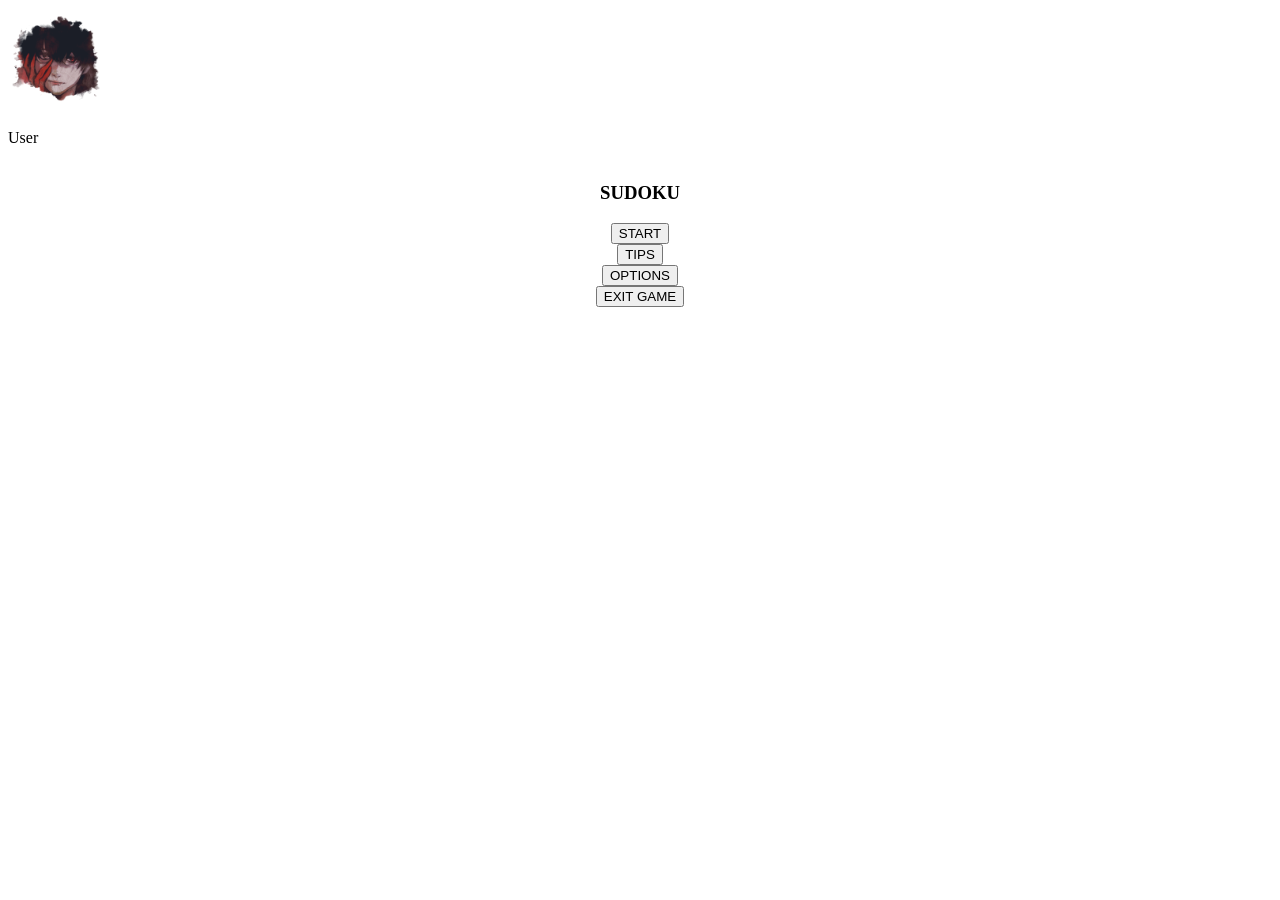
==== index.html @ e4688211 "First commit of soduko project" ====
<!DOCTYPE html>
<html lang="en">
<head>
    <meta charset="UTF-8">
    <meta name="viewport" content="width=device-width, initial-scale=1.0">
    <link rel="stylesheet" href="./css/index.css">
    <title>Sudoku by obsessixn</title>
</head>
<body>
    <section id="interfaz-main">
        <header id="interfaz-main.LoginUser">
            <section id="interfaz-main.Content" class="interfaz-mainContent">
                    <label id="login-label" class="login-labelUser">
                        <div>
                            <img class="img-user" src="./Desing/image-2.png" alt="User Icon">
                        </div>
                        <p>User</p>
                    </label>
            </section>
        </header>
        <section class="interfaz-mainTittle" id="interfaz-main.tittle">
            <h1>SUDOKU</h1>
        </section>
        <section class="interfaz-mainOptions" id="interfaz-main.options">
            <div id="interfaz-main.options.start">
                <button id="Button-Start">
                    START
                </button>
            </div>
            <div id="interfaz-main.options.tips">
                <button id="Button-Tips">
                    TIPS
                </button>
            </div>
            <div id="interfaz-main.options.options">
                <button id="Button-Options">
                    OPTIONS
                </button>
            </div>
            <div id="interfaz-main.options.exit">
                <button id="Button-Exit">
                    EXIT GAME
                </button>
            </div>
        </section>
    </section>
</body>
<script src="./js/index.js"></script>
</html>
---- css/index.css ----
.interfaz-mainContent {
    width: 20%;
    height:30%;
    display:flex;
    justify-content: flex-start;
}
.img-user {
    width: 40%;
    height: 40%;
}

.interfaz-mainTittle{
    display:flex;
    justify-content:center;
}
.interfaz-mainOptions {
    display:flex;
    flex-direction: column;
    align-items: center;
}
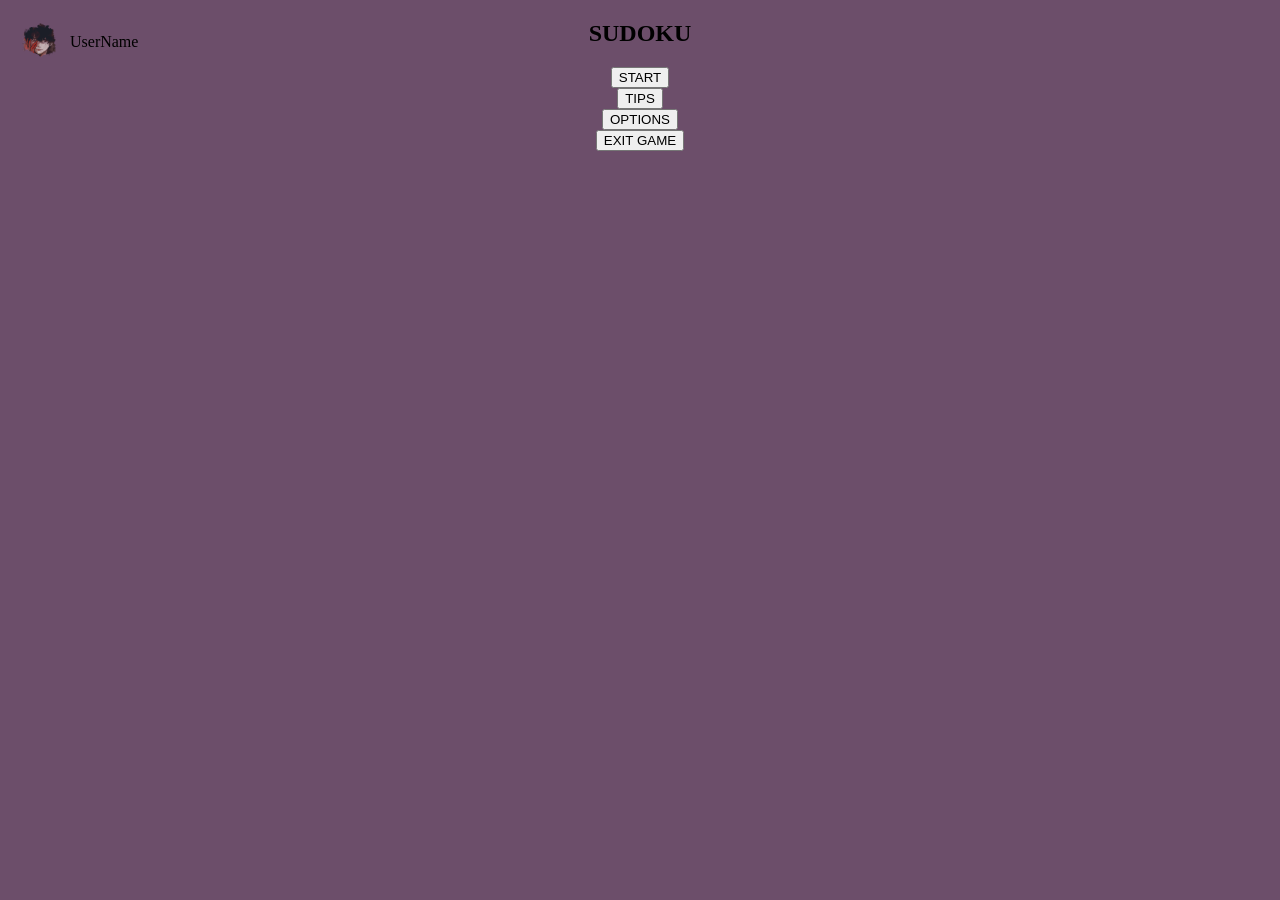
==== commit 46955b0d: "doing the desing of main interface" ====
--- a/index.html
+++ b/index.html
@@ -3,46 +3,50 @@
 <head>
     <meta charset="UTF-8">
     <meta name="viewport" content="width=device-width, initial-scale=1.0">
+    <title>Sudoku by obsessixn</title>
     <link rel="stylesheet" href="./css/index.css">
-    <title>Sudoku by obsessixn</title>
+    <link rel="stylesheet" href="./css/resposive.css">
 </head>
 <body>
-    <section id="interfaz-main">
-        <header id="interfaz-main.LoginUser">
-            <section id="interfaz-main.Content" class="interfaz-mainContent">
-                    <label id="login-label" class="login-labelUser">
-                        <div>
-                            <img class="img-user" src="./Desing/image-2.png" alt="User Icon">
-                        </div>
-                        <p>User</p>
-                    </label>
-            </section>
-        </header>
-        <section class="interfaz-mainTittle" id="interfaz-main.tittle">
-            <h1>SUDOKU</h1>
-        </section>
-        <section class="interfaz-mainOptions" id="interfaz-main.options">
-            <div id="interfaz-main.options.start">
-                <button id="Button-Start">
-                    START
-                </button>
+    <!-- User Profile Section -->
+    <header class="user-profile">
+        <a href="profile-user.html" class="user-info">
+            <div class="user-image">
+                <img src="./Desing/image-2.png" alt="User Icon">
             </div>
-            <div id="interfaz-main.options.tips">
-                <button id="Button-Tips">
-                    TIPS
-                </button>
+            <div class="user-name">
+                <p>UserName</p>
             </div>
-            <div id="interfaz-main.options.options">
-                <button id="Button-Options">
-                    OPTIONS
-                </button>
-            </div>
-            <div id="interfaz-main.options.exit">
-                <button id="Button-Exit">
-                    EXIT GAME
-                </button>
-            </div>
-        </section>
+        </a>
+    </header>
+
+    <!-- Title Section -->
+    <section class="interfaz-mainTittle" id="interfaz-main.tittle">
+        <h1>SUDOKU</h1>
+    </section>
+
+    <!-- Options Section -->
+    <section class="interfaz-mainOptions" id="interfaz-main.options">
+        <div id="interfaz-main.options.start">
+            <button id="Button-Start">
+                START
+            </button>
+        </div>
+        <div id="interfaz-main.options.tips">
+            <button id="Button-Tips">
+                TIPS
+            </button>
+        </div>
+        <div id="interfaz-main.options.options">
+            <button id="Button-Options">
+                OPTIONS
+            </button>
+        </div>
+        <div id="interfaz-main.options.exit">
+            <button id="Button-Exit">
+                EXIT GAME
+            </button>
+        </div>
     </section>
 </body>
 <script src="./js/index.js"></script>
--- a/css/index.css
+++ b/css/index.css
@@ -1,14 +1,27 @@
-.interfaz-mainContent {
-    width: 20%;
-    height:30%;
-    display:flex;
-    justify-content: flex-start;
+/* User Profile Section */
+.user-profile {
+    position: absolute;
+    top: 20px;
+    left: 20px;
 }
-.img-user {
-    width: 40%;
-    height: 40%;
+.user-info {
+    display: flex;
+    align-items: center;
+    gap: 10px;
+    text-decoration: none;
+    color: inherit;
+}
+.user-image img {
+    width: 40px;
+    height: 40px;
+    border-radius: 50%;
+    object-fit: cover;
+}
+.user-name p {
+    margin: 0;
 }
 
+/* */
 .interfaz-mainTittle{
     display:flex;
     justify-content:center;
--- a/css/resposive.css
+++ b/css/resposive.css
@@ -0,0 +1,19 @@
+* {
+    box-sizing: border-box;
+}
+
+html {
+    font-size: 16px;
+}
+
+body {
+    margin: 0;
+    width: 100%;
+    min-height: 100vh;
+    background-color: rgb(108, 78, 106);
+}
+
+img {
+    max-width: 100%;
+    height: auto;
+}
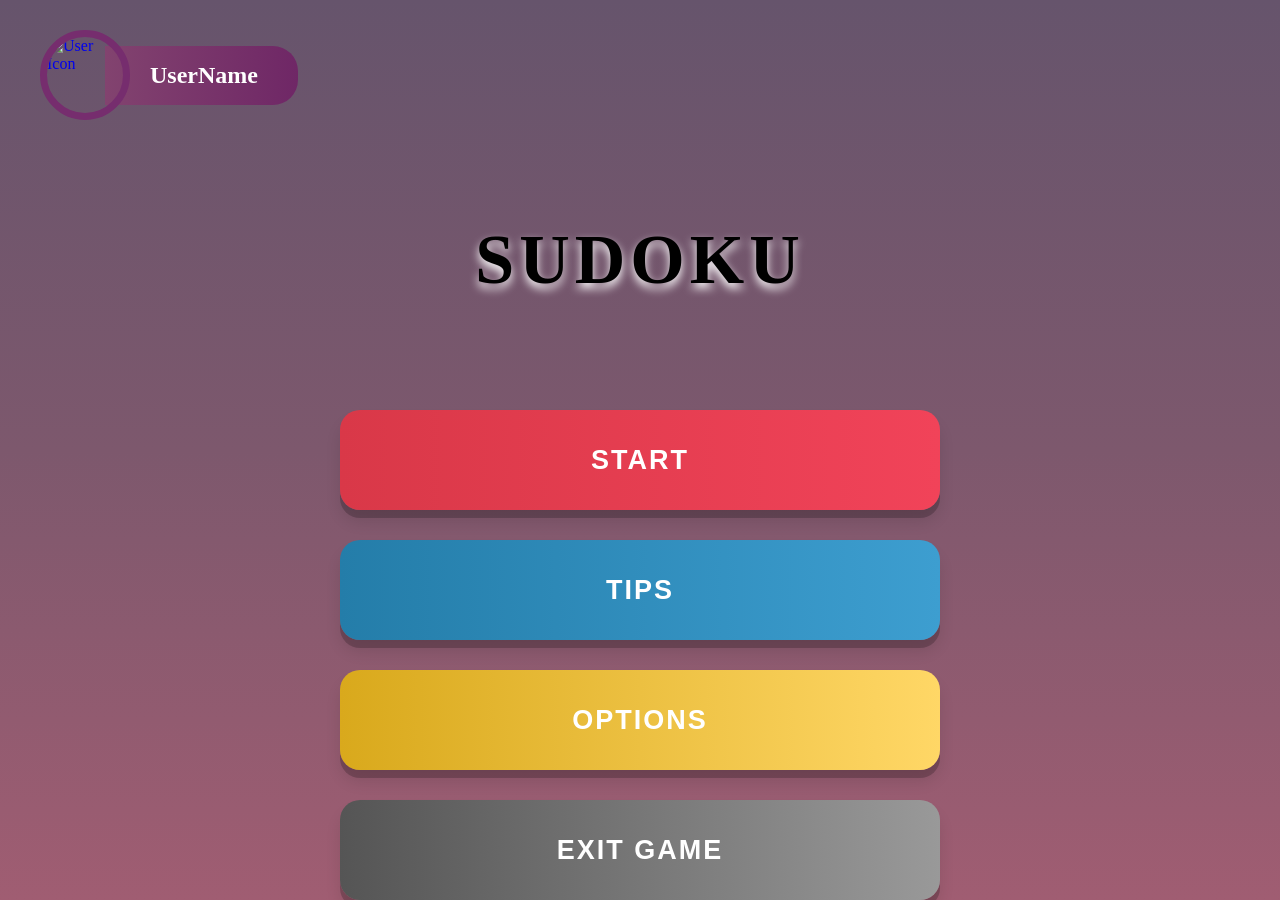
==== commit 4e42e45e: "add .gitignore and doing the desing of menu" ====
--- a/index.html
+++ b/index.html
@@ -21,29 +21,29 @@
     </header>
 
     <!-- Title Section -->
-    <section class="interfaz-mainTittle" id="interfaz-main.tittle">
+    <section class="tittle-game">
         <h1>SUDOKU</h1>
     </section>
 
-    <!-- Options Section -->
-    <section class="interfaz-mainOptions" id="interfaz-main.options">
-        <div id="interfaz-main.options.start">
-            <button id="Button-Start">
+    <!-- Options buttons Section -->
+    <section class="menu-options">
+        <div id="menu-options-startgame">
+            <button id="button-start">
                 START
             </button>
         </div>
-        <div id="interfaz-main.options.tips">
-            <button id="Button-Tips">
+        <div id="menu-options-tips">
+            <button id="button-tips">
                 TIPS
             </button>
         </div>
-        <div id="interfaz-main.options.options">
-            <button id="Button-Options">
+        <div id="menu-options-settings">
+            <button id="button-settings">
                 OPTIONS
             </button>
         </div>
-        <div id="interfaz-main.options.exit">
-            <button id="Button-Exit">
+        <div id="menu-options-exit">
+            <button id="button-exit">
                 EXIT GAME
             </button>
         </div>
--- a/css/index.css
+++ b/css/index.css
@@ -1,33 +1,116 @@
 /* User Profile Section */
 .user-profile {
     position: absolute;
-    top: 20px;
-    left: 20px;
+    top: 30px;
+    left: 40px;
 }
 .user-info {
     display: flex;
     align-items: center;
-    gap: 10px;
     text-decoration: none;
-    color: inherit;
+}
+.user-image {
+    width: 90px;
+    height: 90px;
+    border: 7px solid #762d6e;
+    border-radius: 50%;
+    overflow: hidden;
+    position: relative;
+    z-index: 2;
 }
 .user-image img {
-    width: 40px;
-    height: 40px;
-    border-radius: 50%;
+    width: 105%;
+    height: 105%;
     object-fit: cover;
+    display: block;
+}
+.user-name {
+    margin-left: -25px;
+    padding: 16px 40px 16px 45px;
+    background: linear-gradient(
+        to right,
+        #82436f,
+        #6f2766
+    );
+    border-radius: 0 25px 25px 0;
 }
 .user-name p {
     margin: 0;
+    font-size: 24px;
+    font-weight: bold;
+    color: white;
 }
 
-/* */
-.interfaz-mainTittle{
-    display:flex;
-    justify-content:center;
+/* Title Section*/
+.tittle-game {
+    display: flex;
+    justify-content: center;
+    padding-top: 220px;
 }
-.interfaz-mainOptions {
-    display:flex;
+.tittle-game h1 {
+    margin: 0;
+    font-size: 70px;
+    letter-spacing: 5px;
+    text-shadow: 0 5px 10px white
+}
+
+/* Options section*/
+.menu-options {
+    display: flex;
     flex-direction: column;
     align-items: center;
-}+    gap: 30px;
+    margin-top: 110px;
+}
+#button-start {
+    background: linear-gradient(
+        to right,
+        #d93848,
+        #f14359
+    );
+}
+#button-tips {
+    background: linear-gradient(
+        to right,
+        #247da9,
+        #3d9ed0
+    );
+}
+#button-settings {
+    background: linear-gradient(
+        to right,
+        #d9a91c,
+        #ffd766
+    );
+}
+#button-exit {
+    background: linear-gradient(
+        to right,
+        #555555,
+        #999999
+    );
+}
+#button-start, #button-tips, #button-settings, #button-exit {
+    width: 600px;
+    height: 100px;
+    border: none;
+    border-radius: 20px;
+    color: white;
+    font-size: 27px;
+    font-weight: bold;
+    letter-spacing: 2px;
+    cursor: pointer;
+    box-shadow:
+        0 8px 0 rgba(0, 0, 0, 0.2),
+        0 12px 15px rgba(0, 0, 0, 0.1);
+    transition: transform 0.2s;
+}
+#button-start:hover, #button-tips:hover, #button-settings:hover, #button-exit:hover {
+    transform: translateY(-4px);
+}
+#button-start:active, #button-tips:active, #button-settings:active, #button-exit:active {
+    transform: translateY(5px);
+    box-shadow: 0 3px 0 rgba(0, 0, 0, 0.2);
+}
+
+/* responsive css desing*/
--- a/css/resposive.css
+++ b/css/resposive.css
@@ -10,7 +10,13 @@
     margin: 0;
     width: 100%;
     min-height: 100vh;
-    background-color: rgb(108, 78, 106);
+    margin: 0;
+    background: linear-gradient(
+        180deg,
+        #66546c 0%,
+        #7d586d 50%,
+        #a05d72 100%
+    );
 }
 
 img {
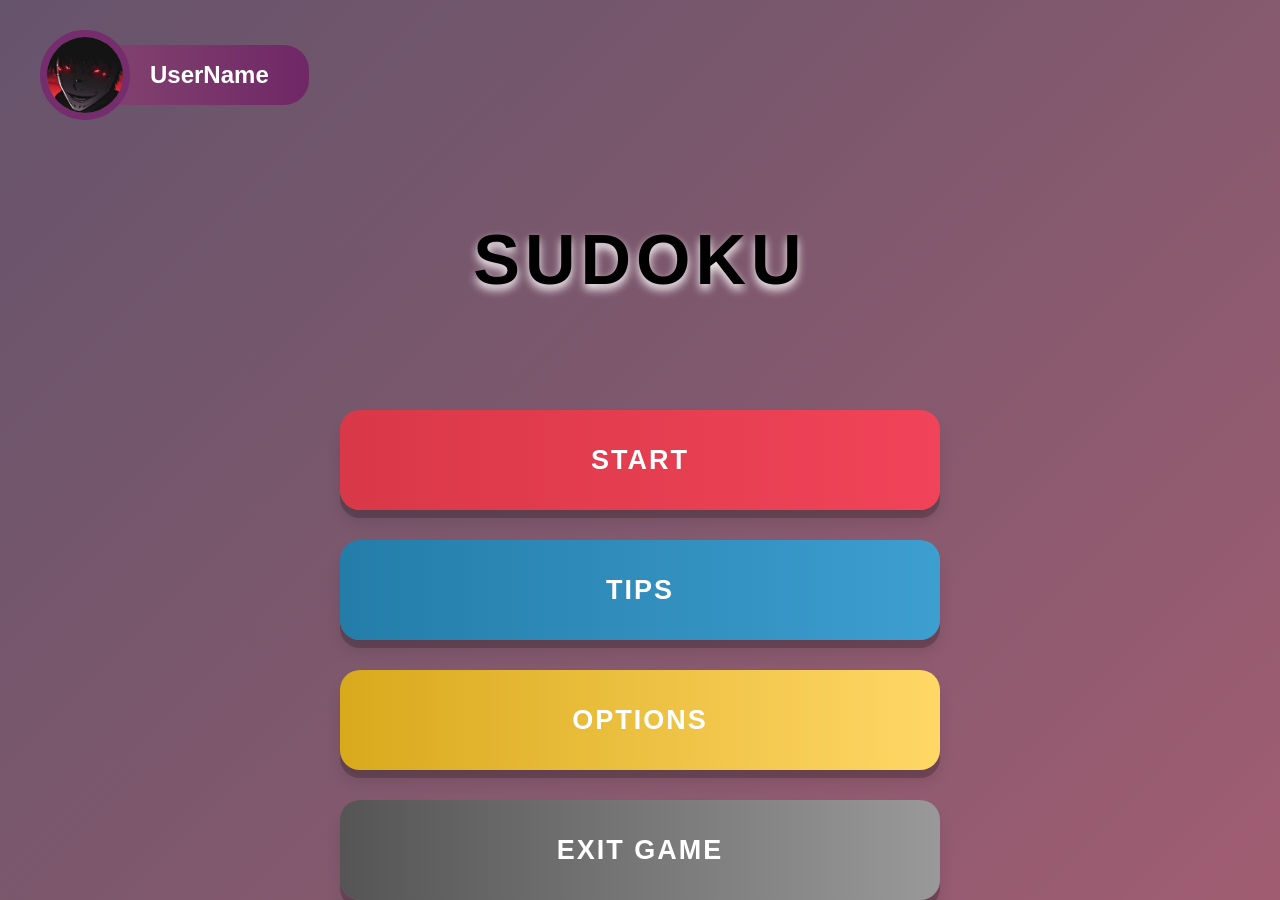
==== commit 5eba5cdb: "finish the desing main menu" ====
--- a/index.html
+++ b/index.html
@@ -4,15 +4,15 @@
     <meta charset="UTF-8">
     <meta name="viewport" content="width=device-width, initial-scale=1.0">
     <title>Sudoku by obsessixn</title>
+    <link rel="stylesheet" href="./css/global.css">
     <link rel="stylesheet" href="./css/index.css">
-    <link rel="stylesheet" href="./css/resposive.css">
 </head>
 <body>
     <!-- User Profile Section -->
     <header class="user-profile">
         <a href="profile-user.html" class="user-info">
             <div class="user-image">
-                <img src="./Desing/image-2.png" alt="User Icon">
+                <img src="./Desing/WhatsApp Image 2026-07-28 at 01.14.14.jpeg" alt="User Icon">
             </div>
             <div class="user-name">
                 <p>UserName</p>
--- a/css/global.css
+++ b/css/global.css
@@ -0,0 +1,33 @@
+* {
+    margin: 0;
+    padding: 0;
+    box-sizing: border-box;
+}
+html {
+    width: 100%;
+    min-height: 100%;
+    font-size: 16px;
+}
+body {
+    margin: 0;
+    min-width: 320px;
+    min-height: 100vh;
+    font-family: Arial, Helvetica, sans-serif;
+    background: linear-gradient(
+        135deg,
+        #66546c 0%,
+        #7d586d 45%,
+        #a05d72 100%
+    );
+    background-repeat: no-repeat;
+    background-attachment: fixed;
+    background-size: cover;
+    overflow-x: hidden;
+}
+img {
+    max-width: 100%;
+    height: auto;
+}
+button, input, select, textarea {
+    font: inherit;
+}
--- a/css/index.css
+++ b/css/index.css
@@ -1,4 +1,4 @@
-/* User Profile Section */
+/* user profile section */
 .user-profile {
     position: absolute;
     top: 30px;
@@ -41,57 +41,36 @@
     color: white;
 }
 
-/* Title Section*/
+
+/* title section*/
 .tittle-game {
     display: flex;
     justify-content: center;
     padding-top: 220px;
+    padding-left: 15px;
+    padding-right: 15px;
 }
 .tittle-game h1 {
     margin: 0;
     font-size: 70px;
     letter-spacing: 5px;
-    text-shadow: 0 5px 10px white
-}
-
-/* Options section*/
+    text-align: center;
+    text-shadow: 0 5px 10px white;
+}
+
+
+/* option buttons section*/
 .menu-options {
     display: flex;
     flex-direction: column;
     align-items: center;
+    width: 600px;
+    max-width: 85vw;
     gap: 30px;
-    margin-top: 110px;
-}
-#button-start {
-    background: linear-gradient(
-        to right,
-        #d93848,
-        #f14359
-    );
-}
-#button-tips {
-    background: linear-gradient(
-        to right,
-        #247da9,
-        #3d9ed0
-    );
-}
-#button-settings {
-    background: linear-gradient(
-        to right,
-        #d9a91c,
-        #ffd766
-    );
-}
-#button-exit {
-    background: linear-gradient(
-        to right,
-        #555555,
-        #999999
-    );
+    margin: 110px auto 0;
 }
 #button-start, #button-tips, #button-settings, #button-exit {
-    width: 600px;
+    width: 100%;
     height: 100px;
     border: none;
     border-radius: 20px;
@@ -110,7 +89,193 @@
 }
 #button-start:active, #button-tips:active, #button-settings:active, #button-exit:active {
     transform: translateY(5px);
-    box-shadow: 0 3px 0 rgba(0, 0, 0, 0.2);
-}
-
-/* responsive css desing*/
+    box-shadow:
+        0 3px 0 rgba(0, 0, 0, 0.2);
+}
+#menu-options-startgame, #menu-options-tips, #menu-options-settings, #menu-options-exit {
+    width: 100%;
+}
+#button-start {
+    background: linear-gradient(
+        to right,
+        #d93848,
+        #f14359
+    );
+}
+#button-tips {
+    background: linear-gradient(
+        to right,
+        #247da9,
+        #3d9ed0
+    );
+}
+#button-settings {
+    background: linear-gradient(
+        to right,
+        #d9a91c,
+        #ffd766
+    );
+}
+#button-exit {
+    background: linear-gradient(
+        to right,
+        #555555,
+        #999999
+    );
+}
+
+
+/* responsive desing settings*/
+@media (max-width: 768px) {
+    /* user profile section */
+    .user-profile {
+        top: 20px;
+        left: 20px;
+    }
+    .user-image {
+        width: 70px;
+        height: 70px;
+        border-width: 5px;
+    }
+    .user-name {
+        margin-left: -20px;
+        padding: 12px 30px 12px 38px;
+    }
+    .user-name p {
+        font-size: 20px;
+    }
+
+
+    /* title section*/
+    .tittle-game {
+        padding-top: 160px;
+
+        padding-left: 15px;
+        padding-right: 15px;
+    }
+    .tittle-game h1 {
+        font-size: clamp(42px, 10vw, 55px);
+        letter-spacing: 3px;
+        text-align: center;
+    }
+
+
+    /* option buttons section*/
+    .menu-options {
+        width: 85vw;
+        max-width: 600px;
+        gap: 20px;
+        margin: 90px auto 0;
+    }
+    #menu-options-startgame, #menu-options-tips, #menu-options-settings, #menu-options-exit {
+        width: 100%;
+    }
+    #button-start, #button-tips, #button-settings, #button-exit {
+        width: 100%;
+        height: 80px;
+        font-size: 23px;
+        border-radius: 15px;
+    }
+}
+
+@media (max-width: 480px) {
+    /* user profile section */
+    .user-profile {
+        top: 15px;
+        left: 15px;
+    }
+    .user-image {
+        width: 58px;
+        height: 58px;
+        border-width: 4px;
+    }
+    .user-name {
+        margin-left: -16px;
+        padding: 9px 20px 9px 30px;
+    }
+    .user-name p {
+        font-size: 16px;
+    }
+
+
+    /* title section*/
+    .tittle-game {
+        padding-top: 120px;
+        padding-left: 10px;
+        padding-right: 10px;
+    }
+    .tittle-game h1 {
+        font-size: clamp(38px, 11vw, 42px);
+        letter-spacing: 2px;
+        text-align: center;
+    }
+
+
+    /* option buttons section*/
+    .menu-options {
+        width: 85vw;
+        max-width: none;
+        gap: 15px;
+        margin: 80px auto 0;
+    }
+    #menu-options-startgame, #menu-options-tips, #menu-options-settings, #menu-options-exit {
+        width: 100%;
+    }
+    #button-start, #button-tips, #button-settings, #button-exit {
+        width: 100%;
+        height: 65px;
+        font-size: 18px;
+        border-radius: 14px;
+    }
+}
+
+@media (max-width: 360px) {
+    /* user profile section */
+    .user-profile {
+        top: 12px;
+        left: 10px;
+    }
+    .user-image {
+        width: 52px;
+        height: 52px;
+        border-width: 4px;
+    }
+    .user-name {
+        margin-left: -14px;
+        padding: 8px 15px 8px 27px;
+    }
+    .user-name p {
+        font-size: 15px;
+    }
+
+
+    /* title section*/
+    .tittle-game {
+        padding-top: 105px;
+        padding-left: 8px;
+        padding-right: 8px;
+    }
+    .tittle-game h1 {
+        font-size: 34px;
+        letter-spacing: 1px;
+        text-align: center;
+    }
+    
+
+    /* option buttons section*/
+    .menu-options {
+        width: 85vw;
+        max-width: none;
+        gap: 12px;
+        margin: 65px auto 0;
+    }
+    #menu-options-startgame, #menu-options-tips, #menu-options-settings, #menu-options-exit {
+        width: 100%;
+    }
+    #button-start, #button-tips, #button-settings, #button-exit {
+        width: 100%;
+        height: 60px;
+        font-size: 16px;
+        border-radius: 13px;
+    }
+}
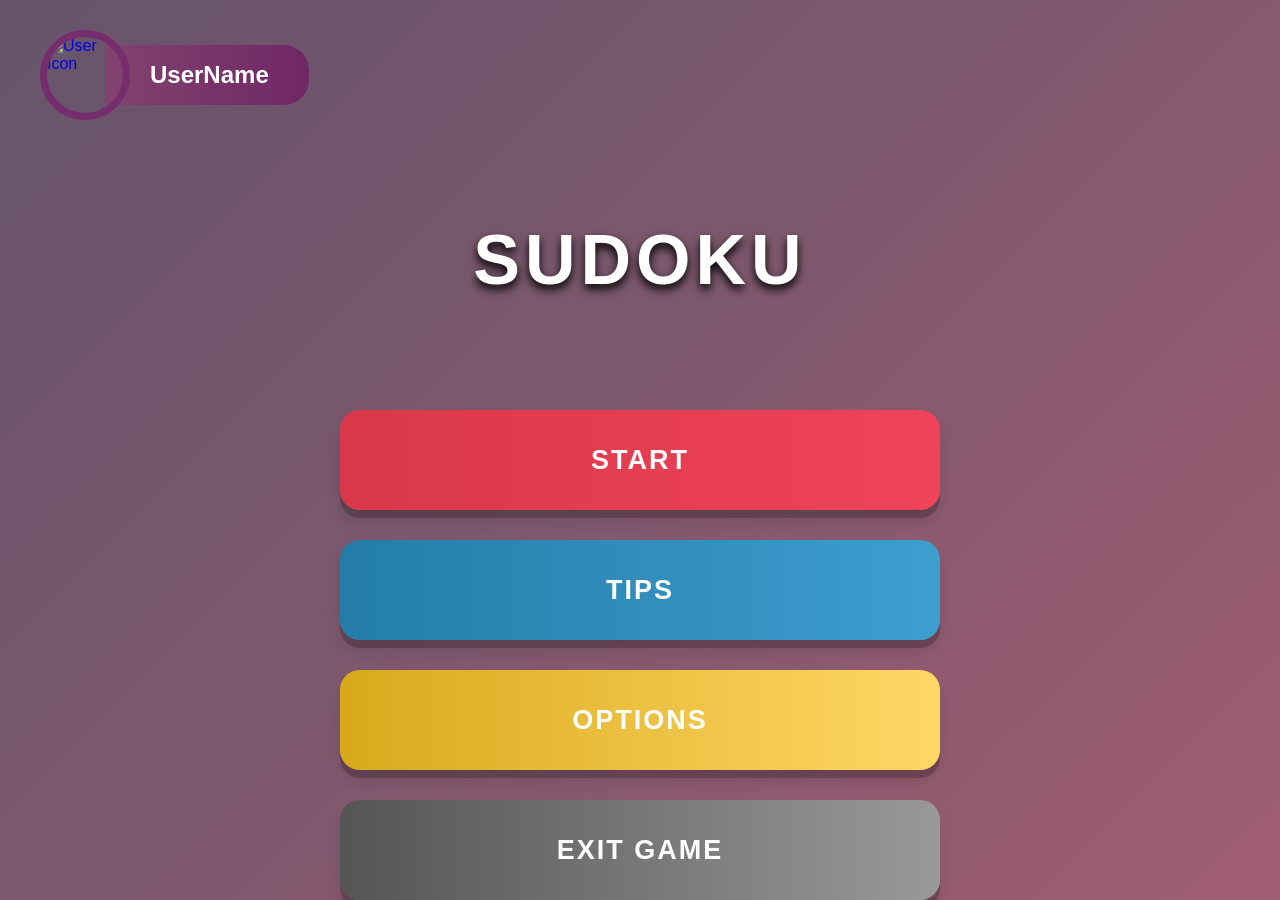
==== commit e295642c: "Finish the algorithm about the select-difficulty.js, game-data.js and game.js" ====
--- a/index.html
+++ b/index.html
@@ -12,7 +12,7 @@
     <header class="user-profile">
         <a href="profile-user.html" class="user-info">
             <div class="user-image">
-                <img src="./Desing/WhatsApp Image 2026-07-28 at 01.14.14.jpeg" alt="User Icon">
+                <img src="./Desing/Sukuna.jpeg" alt="User Icon">
             </div>
             <div class="user-name">
                 <p>UserName</p>
--- a/css/global.css
+++ b/css/global.css
@@ -21,7 +21,7 @@
     );
     background-repeat: no-repeat;
     background-attachment: fixed;
-    background-size: cover;
+    background-size: contain;
     overflow-x: hidden;
 }
 img {
--- a/css/index.css
+++ b/css/index.css
@@ -49,13 +49,14 @@
     padding-top: 220px;
     padding-left: 15px;
     padding-right: 15px;
+    color: white;
 }
 .tittle-game h1 {
     margin: 0;
     font-size: 70px;
     letter-spacing: 5px;
     text-align: center;
-    text-shadow: 0 5px 10px white;
+    text-shadow: 0 5px 10px black;
 }
 
 
